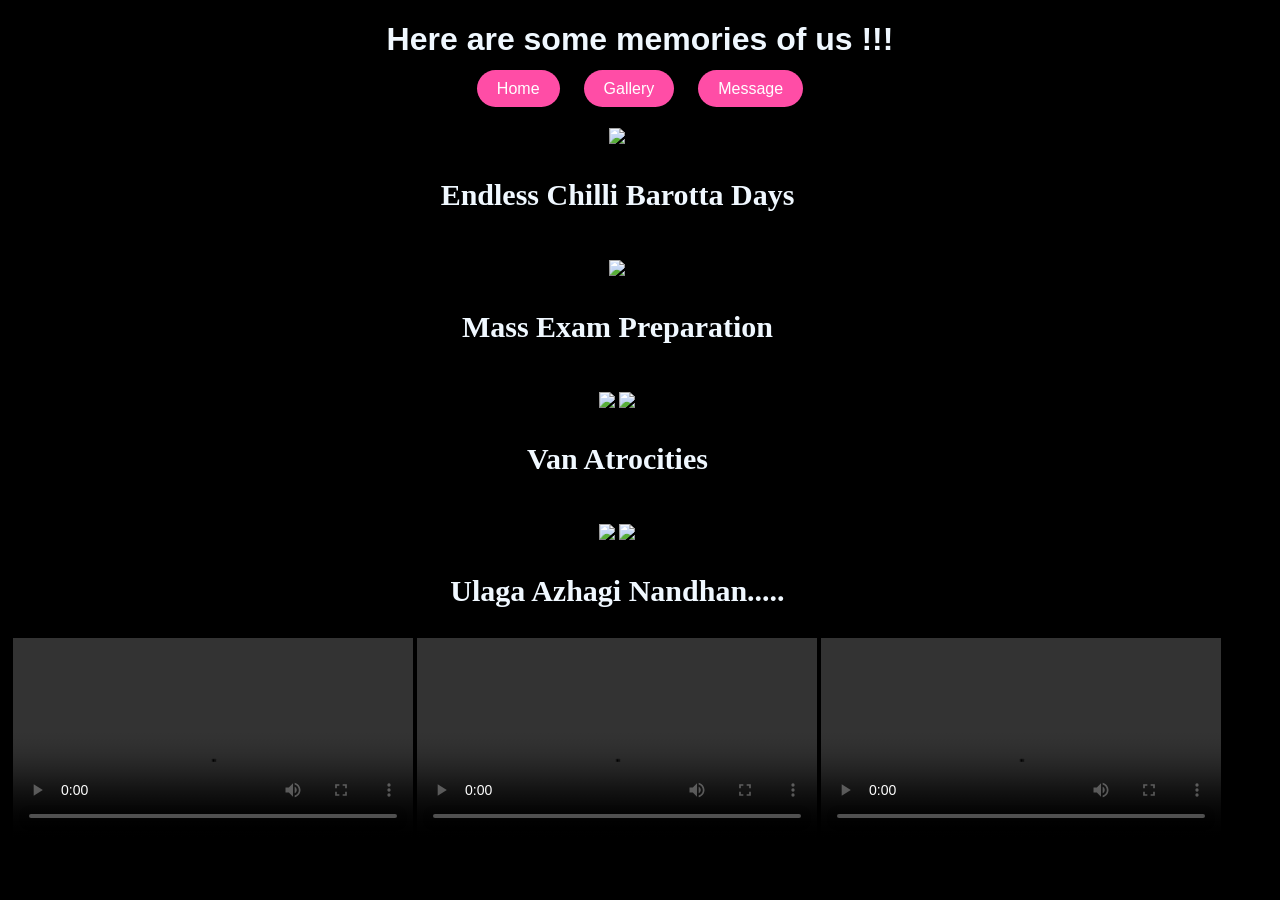
==== gallery.html @ 4ce4b7f5 "Add files via upload" ====
<!DOCTYPE html>
<html>
<head>
    <title>Gallery</title>
    <link rel="stylesheet" href="style.css">
</head>
<body>
    <h1 style="font-family: 'Franklin Gothic Medium', 'Arial Narrow', Arial, sans-serif;color: aliceblue;">Here are some memories of us !!!</h3>

<div class="navbar">
    <a href="index.html">Home</a>
    <a href="gallery.html">Gallery</a>
    <a href="message.html">Message</a>
</div>
<div class="photo-container">
    <img src="D:\birthday\picture\mushroom.jpeg">
    <h3 class="f">Endless Chilli Barotta Days</h3>
    <br>
    <img src="D:\birthday\picture\peekaboo.jpeg">
    <h3 class="f">Mass Exam Preparation</h3>
    <br>
    <img src="D:\birthday\picture\sheandme1.jpeg">
    <img src="D:\birthday\picture\sheandme2.jpeg">
    <h3 class="f">Van Atrocities</h3>
    <br>
    <img src="D:\birthday\picture\devika2.png">
    <img src="D:\birthday\picture\devika3.png">
    <h3 class="f">Ulaga Azhagi Nandhan.....</h3>
    <video controls width="400">
    <source src="D:\birthday\picture\van.mp4" type="video/mp4">
    Your browser does not support video.
    </video>
    <video controls width="400">
    <source src="D:\birthday\picture\finger.mp4" type="video/mp4">
    Your browser does not support video.
    </video>
    <video controls width="400">
    <source src="D:\birthday\picture\van2.mp4" type="video/mp4">
    Your browser does not support video.
    </video>

</div>
</h1>body>
</html>
---- style.css ----
.special {
    width: 250px;
    display: block;
    margin: auto;
}
.text {
    font-family: 'Great Vibes';
    text-align: center;
}
.text2 {
    font-family: 'Allura';
    text-align: center;
}
.box {
    width:200px;
    margin-left:0px;
    margin-top:0px;
}
.box2 {
    width:150px;
    margin-right:60px;
    margin-top:10px;
}
body {
    background-color: black;
    text-align: center;
}

/* Container */
.photo-container {
    position: relative;
    display: inline-block;
    margin-top: 30px;
}

/* Main image */
.main-img {
    width: 350px;
    border-radius: 10px;
}

/* Flowers */
.flower {
    position: absolute;
    width: 200px;
}

/* Left flower */
.left {
    width: 300px;
    top: 50%;
    left: -500px;
    transform: translateY(-50%);
}

/* Right flower */
.right {
    width: 300px;
    top: 50%;
    right: -500px;
    transform: translateY(-50%);
}
.navbar {
    text-align: center;
    margin-top: 20px;
}

.navbar a {
    text-decoration: none;
    color: white;
    background-color: #ff4da6;
    padding: 10px 20px;
    margin: 10px;
    border-radius: 20px;
    font-family: 'Poppins', sans-serif;
    transition: 0.3s;
}
.navbar a:hover {
    background-color: #ff80bf;
}
.f{
    color:aliceblue;
    font-size:25px;
    align-content:center;
    justify-content:baseline

}
.gallery{
    width:20px;
    align-content:center;
}
.f{
    color:aliceblue;
    font-size:30px;
    align-content:center;
    justify-content:baseline

}
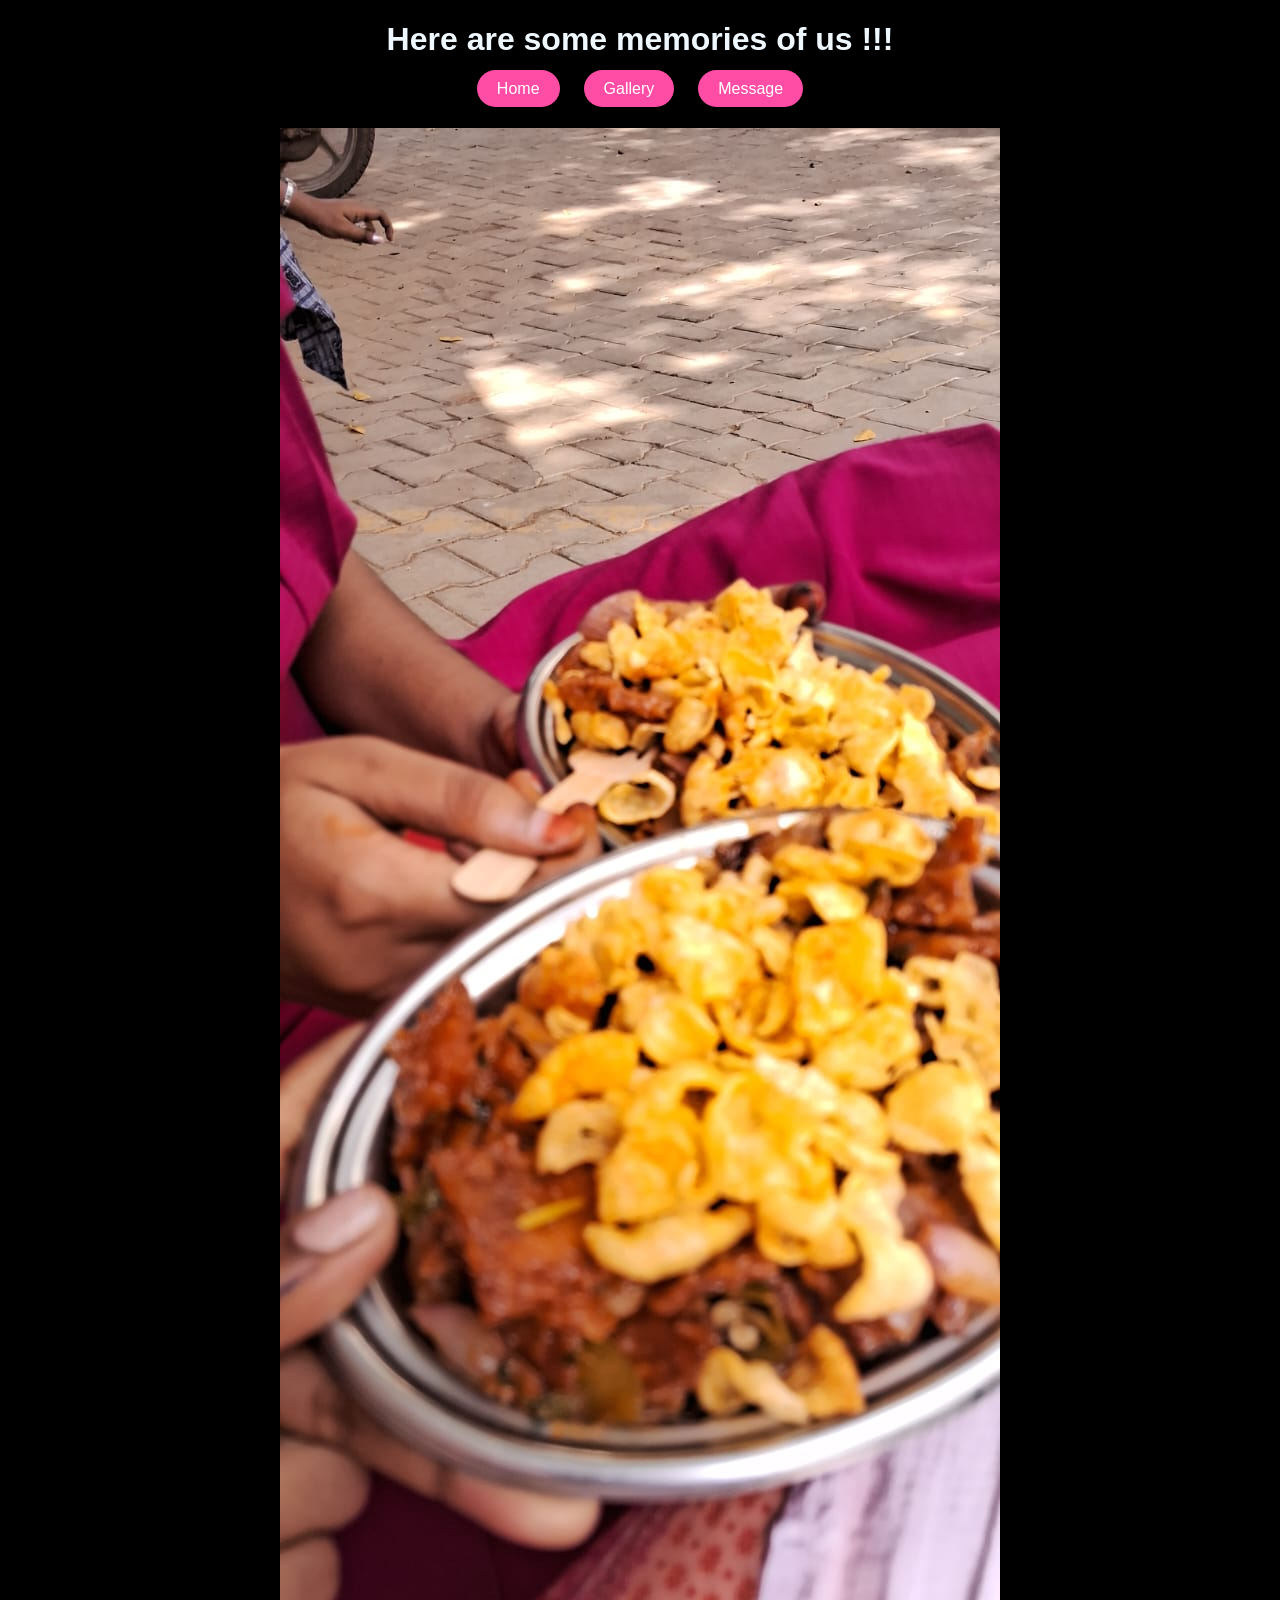
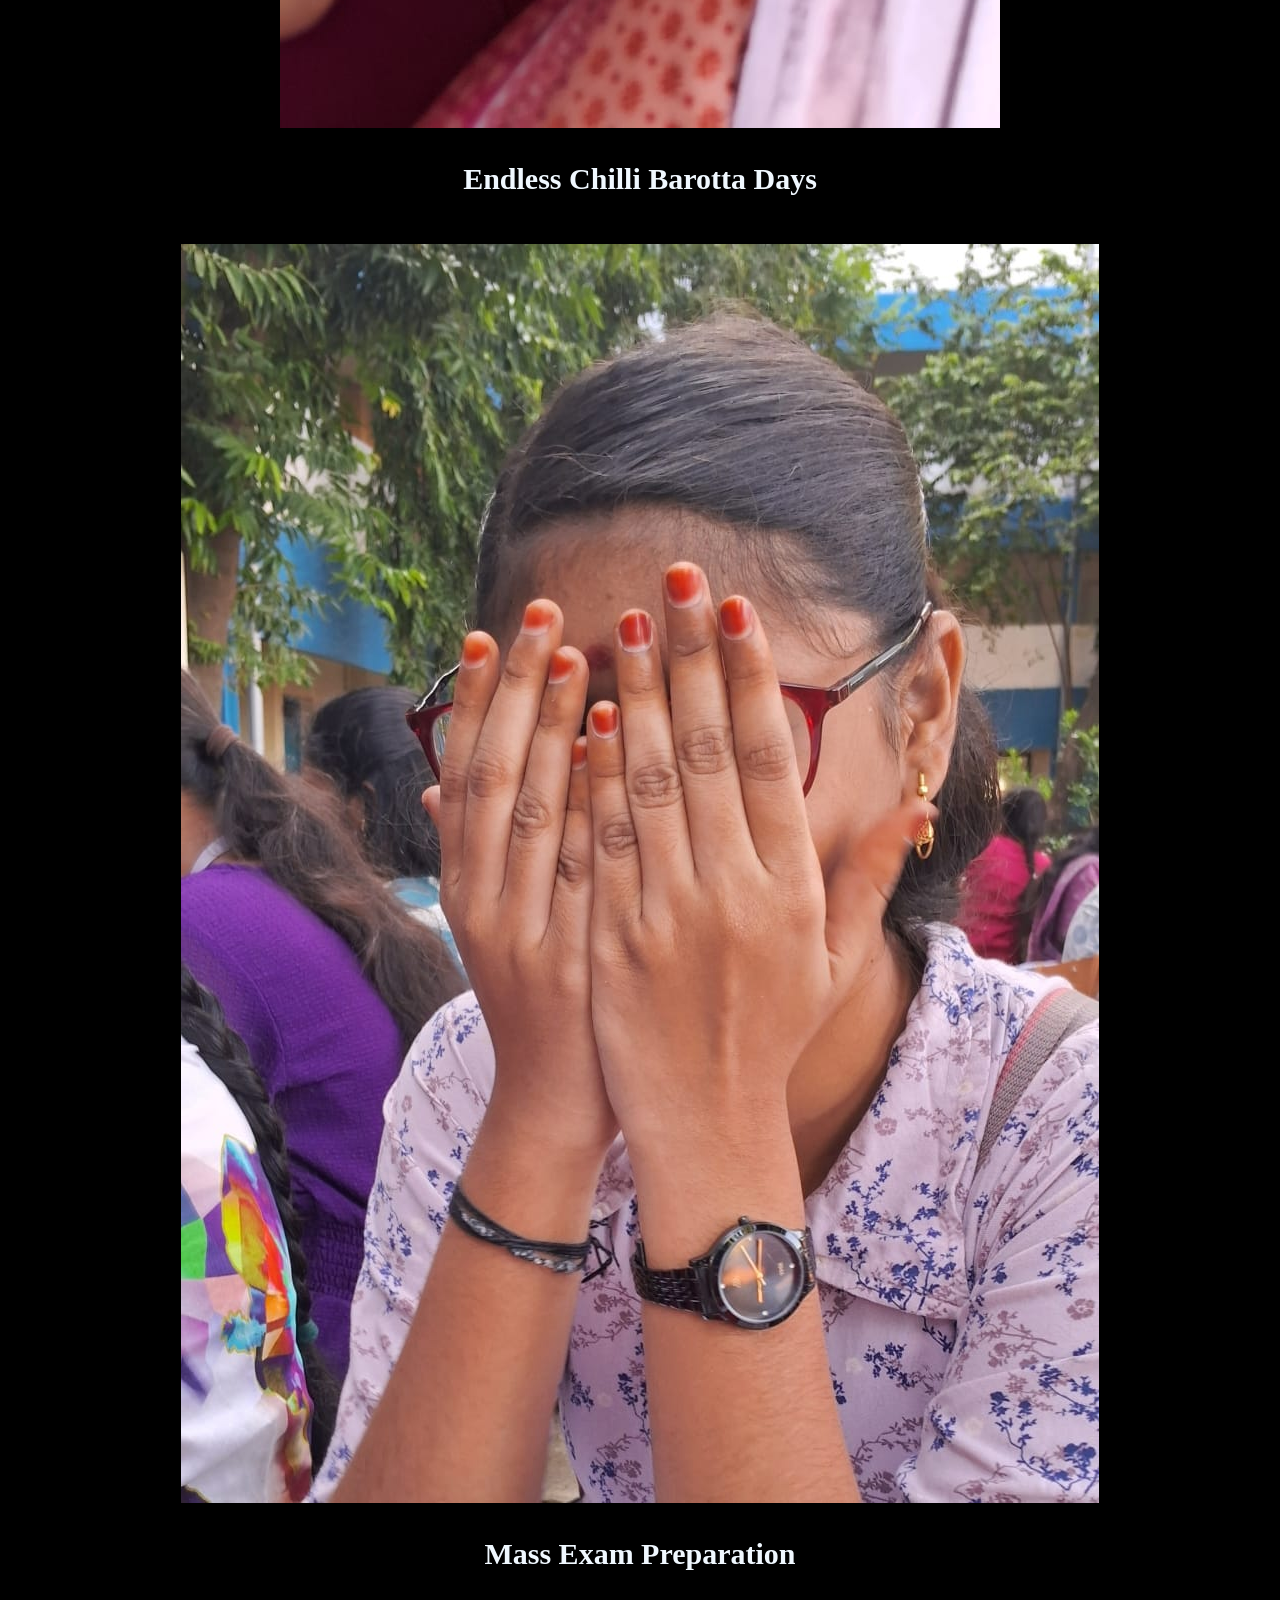
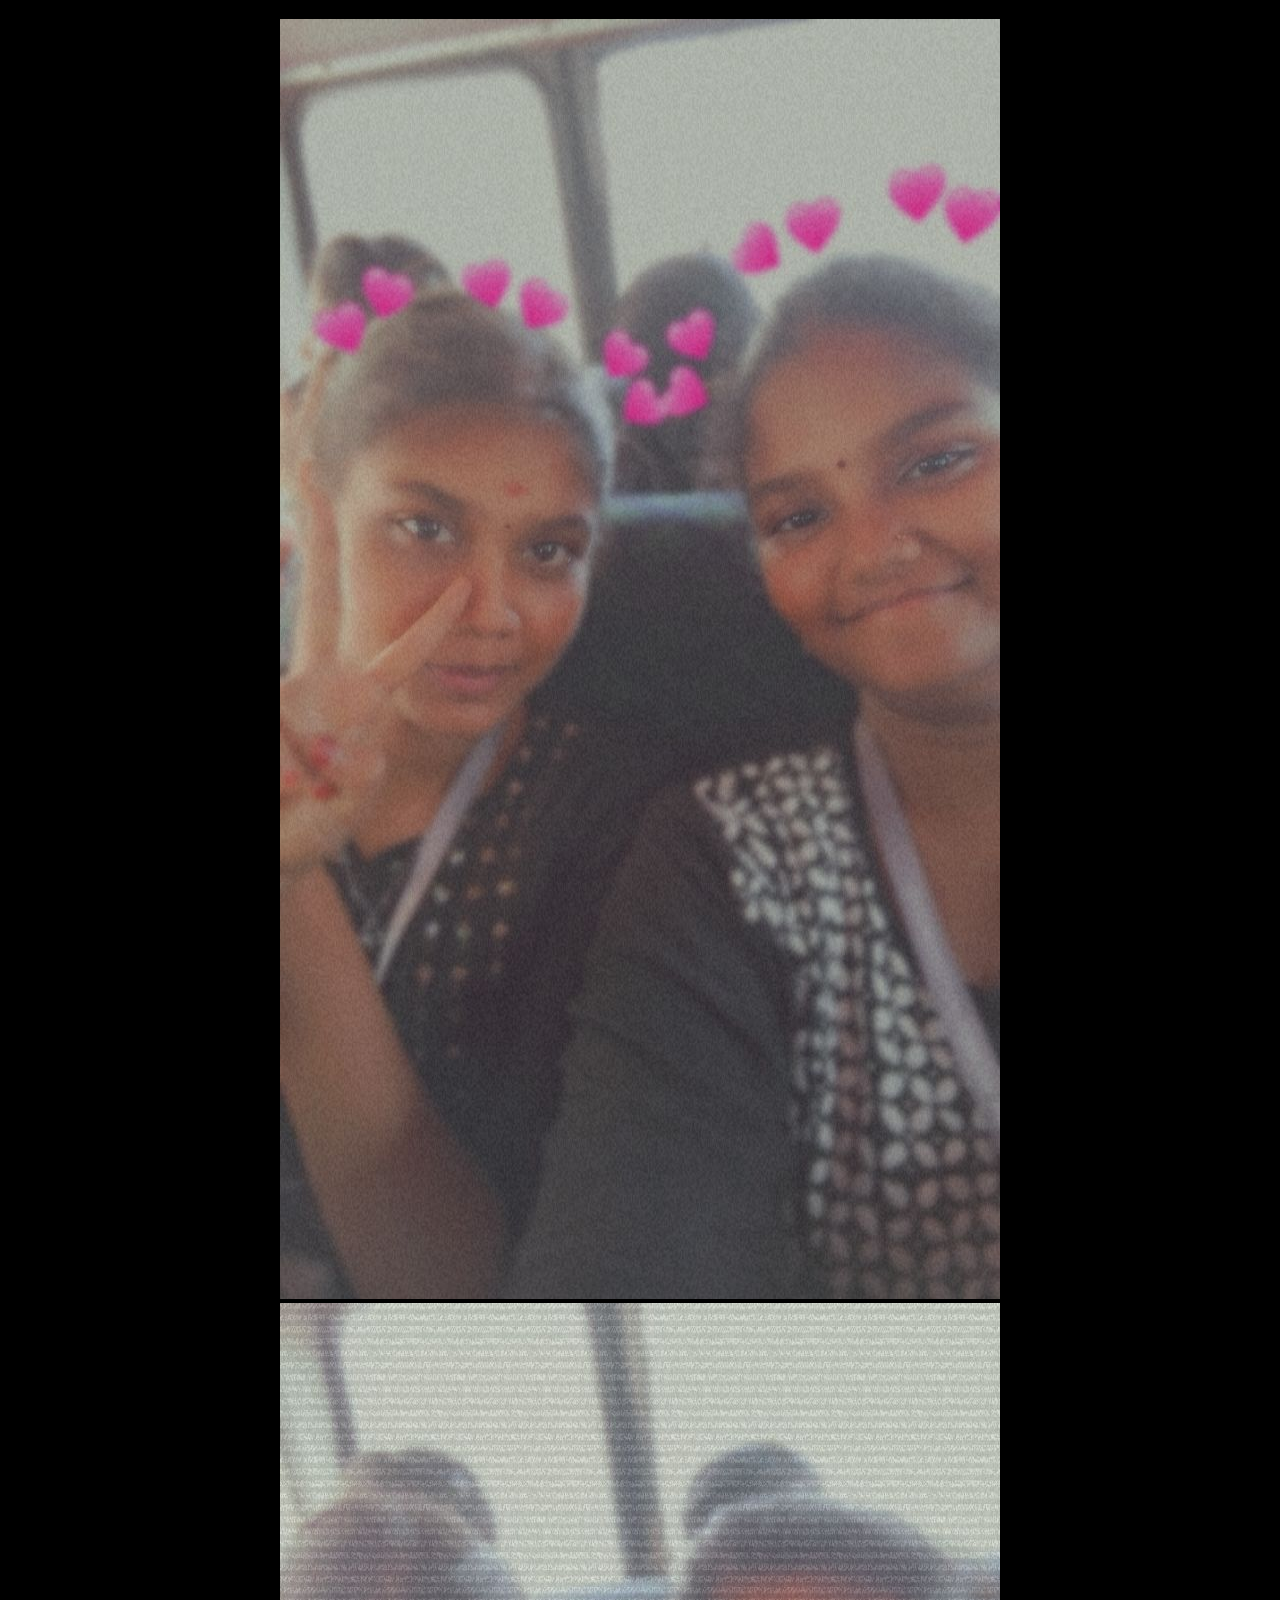
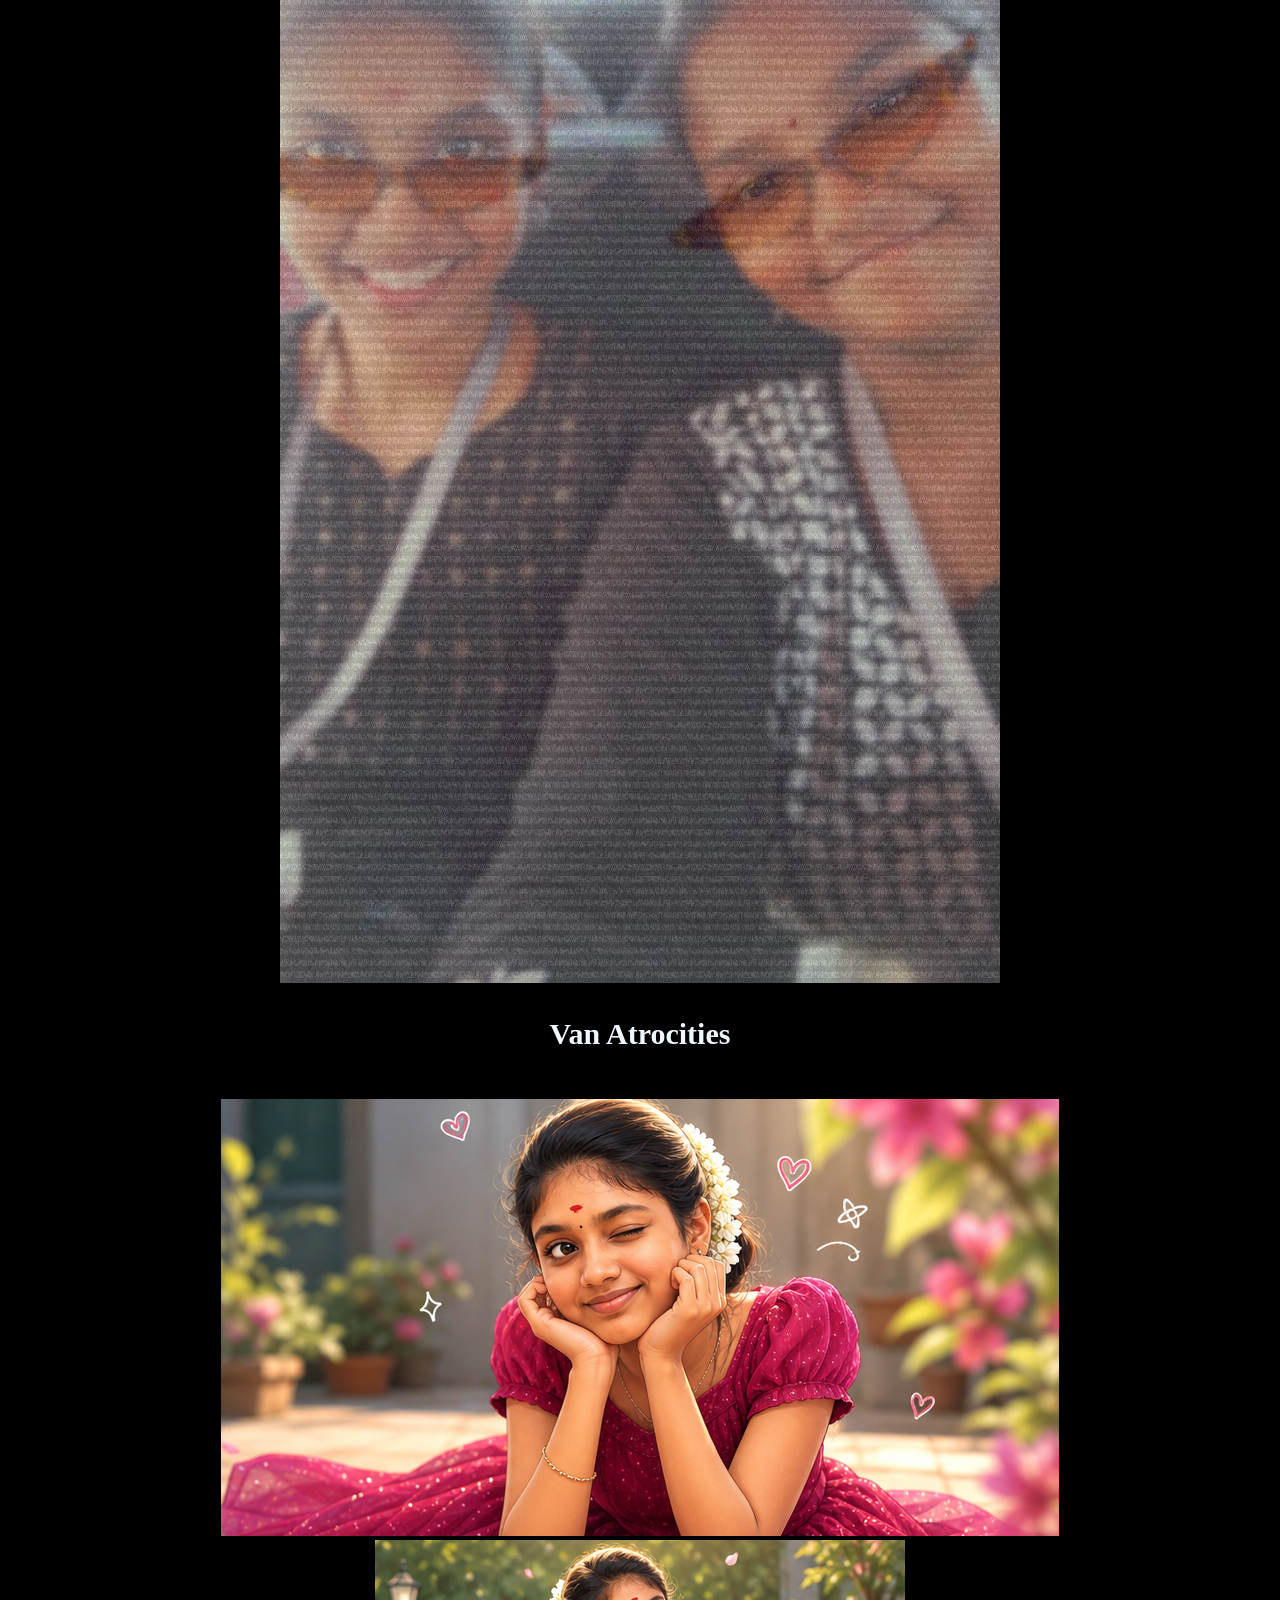
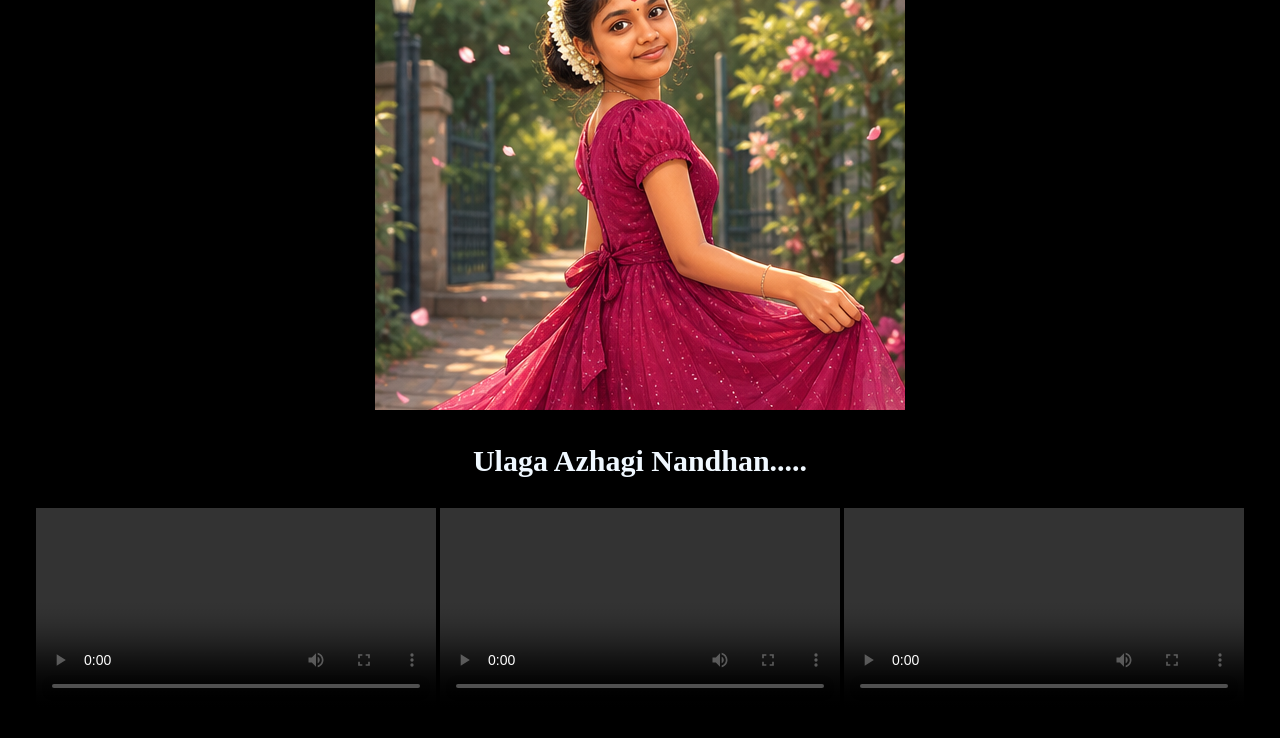
==== commit 59b30c80: "Change absolute paths to relative in gallery.html Updated image and video source paths to relative U" ====
--- a/gallery.html
+++ b/gallery.html
@@ -13,32 +13,32 @@
     <a href="message.html">Message</a>
 </div>
 <div class="photo-container">
-    <img src="D:\birthday\picture\mushroom.jpeg">
+    <img src="picture/mushroom.jpeg">
     <h3 class="f">Endless Chilli Barotta Days</h3>
     <br>
-    <img src="D:\birthday\picture\peekaboo.jpeg">
+    <img src="picture/peekaboo.jpeg">
     <h3 class="f">Mass Exam Preparation</h3>
     <br>
-    <img src="D:\birthday\picture\sheandme1.jpeg">
-    <img src="D:\birthday\picture\sheandme2.jpeg">
+    <img src="picture/sheandme1.jpeg">
+    <img src="picture/sheandme2.jpeg">
     <h3 class="f">Van Atrocities</h3>
     <br>
-    <img src="D:\birthday\picture\devika2.png">
-    <img src="D:\birthday\picture\devika3.png">
+    <img src="picture/devika2.png">
+    <img src="picture/devika3.png">
     <h3 class="f">Ulaga Azhagi Nandhan.....</h3>
     <video controls width="400">
-    <source src="D:\birthday\picture\van.mp4" type="video/mp4">
+    <source src="picture/van.mp4" type="video/mp4">
     Your browser does not support video.
     </video>
     <video controls width="400">
-    <source src="D:\birthday\picture\finger.mp4" type="video/mp4">
+    <source src="picture/finger.mp4" type="video/mp4">
     Your browser does not support video.
     </video>
     <video controls width="400">
-    <source src="D:\birthday\picture\van2.mp4" type="video/mp4">
+    <source src="picture/van2.mp4" type="video/mp4">
     Your browser does not support video.
     </video>
 
 </div>
 </h1>body>
-</html>+</html>
